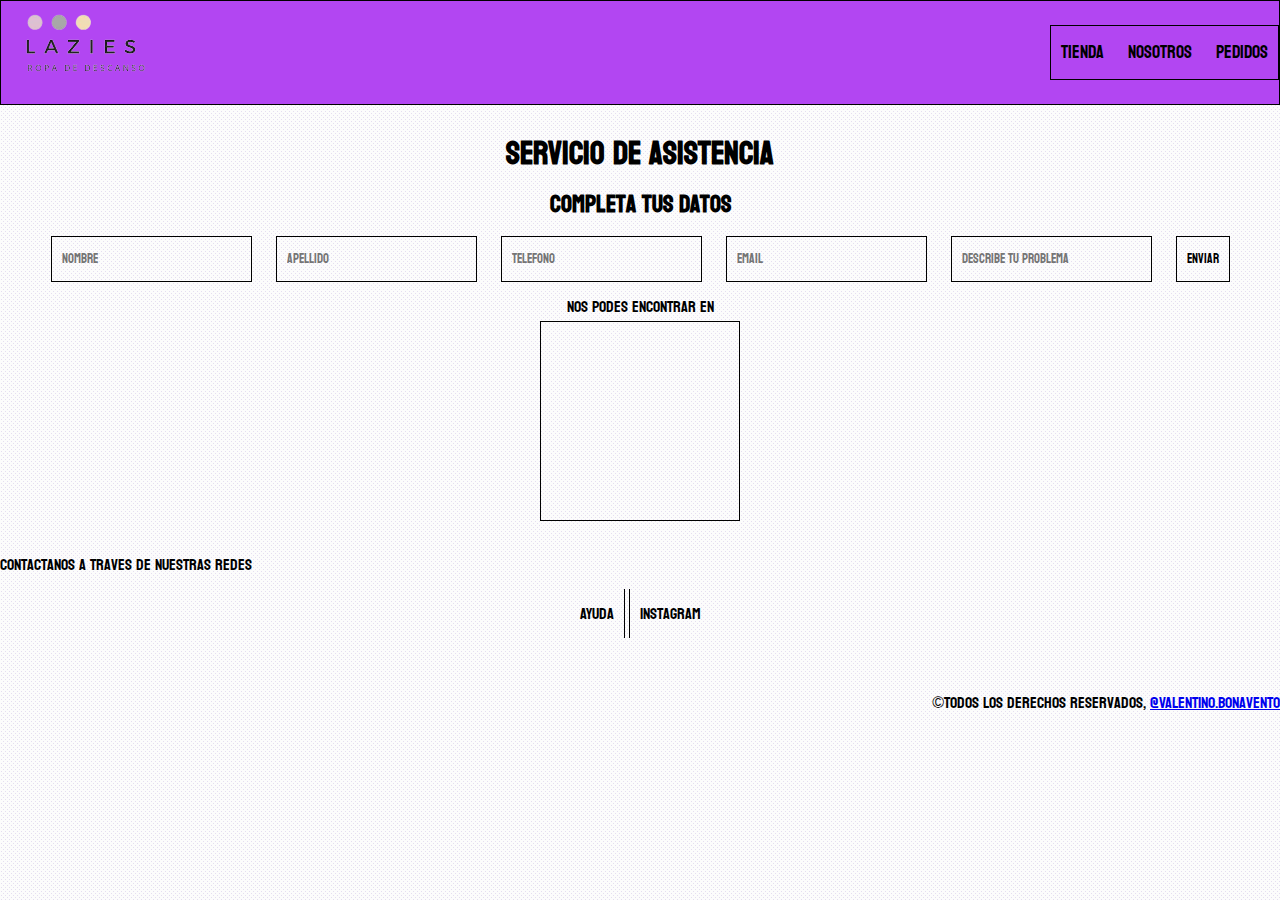
==== contenido/ayuda.html @ 27cc38dd "primer guardado" ====
<!DOCTYPE html>
<html lang="en">
<head>
    <meta charset="UTF-8">
    <meta http-equiv="X-UA-Compatible" content="IE=edge">
    <meta name="viewport" content="width=device-width, initial-scale=1.0">
    <link rel="stylesheet" href="../css/style.css">
    <title>Contacto</title>
</head>
<body>
    <header class="Arriba">
        <nav class="navbar">
            <div class="logo">
                <a href="../index.html" class="logo"><img src="../img/logo1.png" alt="Inicio" class="Inicio"></a>
            </div>
            <div>    
                <ul class="lista">
                    <li class="derecha"><a href= "./tienda.html">Tienda</a></li>
                    <li class="derecha"><a href="./nosotros.html">Nosotros</a></li>
                    <li class="derecha"><a href="./pedido.html">Pedidos</a></li>
                 </ul>
            </div>
        </nav>
    </header>
    <main>
        <div class="form">
            <h1>Servicio de asistencia</h1>
            <form action="" class="ayuda">
                <h2>Completa tus datos</h2>
                <input type="text" name="Nombre" id="Nombre" placeholder="Nombre" class="btn" required>
                <input type="text" name="Apellido" id="Apellido" placeholder="Apellido" class="btn" required>
                <input type="number" name="Telefono" id="Telefono" placeholder="Telefono" class="btn" required>
                <input type="text" name="Email" id="Email" placeholder="Email" class="btn" required>
                <input type="text-area" class="btn" placeholder="Describe tu problema" required >
                <input type="submit" value="Enviar" class="btn">
            </form>
            <p>Nos podes encontrar en</p>
            <iframe src="https://www.google.com/maps/embed?pb=!1m18!1m12!1m3!1d3172.7847463906687!2d-59.14037482658503!3d-37.32392618987254!2m3!1f0!2f0!3f0!3m2!1i1024!2i768!4f13.1!3m3!1m2!1s0x95911f9aa6dfeec1%3A0xda6b67d8c8593d62!2sMitre%20578%2C%20B7000%20Tandil%2C%20Provincia%20de%20Buenos%20Aires!5e0!3m2!1ses-419!2sar!4v1653920527804!5m2!1ses-419!2sar" width="200" height="200" allowfullscreen="" loading="lazy" referrerpolicy="no-referrer-when-downgrade" class="mapa"></iframe>
        </div>
    </main>
    <footer class="foot">
        <nav class="pie">
            <div class="desc"> 
                 <p>Contactanos a traves de nuestras redes</p>
             </div>
                    
            <div class="lista2">
                 <a href="./ayuda.html" id="contacto">Ayuda</a>
                <a href="https://www.instagram.com/lazies__/" target="_blank" id="ig">Instagram</a>
             </div>
            <p class="fin">©Todos los derechos reservados, <a href="https://www.instagram.com/valentino.bonavento/" target="_blank">@Valentino.bonavento</a></p>
        </nav>
    </footer>
</body>
</html>
---- css/style.css ----
@import url('https://fonts.googleapis.com/css2?family=Koulen&display=swap');
html{font-family: 'Koulen', sans-serif;}
*{
    margin: 0%;
    padding: 0%;
    box-sizing:border-box;
}
header.Arriba{
    background-color: #b246f2;
    grid-area: header;
}

.grid div.desc{
    align-items: center;
    text-align: center;
}

.grid main{
    grid-area: main;
    display: flex;
    flex-direction: column;
    align-items: center;
    text-align: center;
    justify-content: space-between;
}    

.grid img.img{
    width: 520px;
    border: 00.5px solid black;
    margin: 10px;
    
}

@media(max-width:578px){
    img.img{
        width: 250px;
    }

}

.galeria:nth-child(1){
    margin-bottom: 100px;
    
}


@media (min-width:680px){
.navbar{
    width: 100%;
    display: flex;
    align-items: center;
    justify-content: space-between;
    border: 00.5px solid black;
  }

}
@media (max-width:679px){
    .grid div.logo{
        text-align: center;
    } 
}


nav ul.lista {
    list-style: none;
    text-align: center;
    border: 00.5px solid black;
    
}   

nav ul.lista li{
    display: inline-block;
    margin: 10px;
}

nav ul.lista li a{
text-decoration: none;
font-size: large;
color: black;
}

body{
    background-color: #fcfcfc;
background-image: url("data:image/svg+xml,%3Csvg xmlns='http://www.w3.org/2000/svg' width='4' height='4' viewBox='0 0 4 4'%3E%3Cpath fill='%23c2b1de' fill-opacity='0.4' d='M1 3h1v1H1V3zm2-2h1v1H3V1z'%3E%3C/path%3E%3C/svg%3E");
}
nav div.lista2{
    list-style: none;
    text-align: center;
}

nav div.lista2{
    margin: 20px;
    
}

nav div.lista2 a{
    text-decoration: none;
    padding: 10px;
    color: black;
}

nav div.lista2 a#contacto{
    border-right: 0.5px solid black;
}

nav div.lista2 a#ig{
    border-left: 0.5px solid black;
}

footer.foot{
    grid-area: footer;
    margin-top: 20px;
}

p.fin   {
    margin-top: 60px;
    text-align: right;
}

 
.Inicio {
    max-width: 50%;
    max-height: 50%;
}

div.grid {
  display: grid;
  grid-template-areas: "header header header header" 
  "main main main main"
  "footer footer footer footer";
  row-gap: 1em;
}

/* Tienda */

@media (max-width:580px){
    div.tarjeta {
        border: 0.5px solid black;
        height: 400px;
        width: 250px;
        text-align: center;
        margin: 10px;
       
    }
}

div.tarjeta {
    border: 0.5px solid black;
    height: 400px;
    width: 300px;
    text-align: center;
    margin: 10px;
   
}



main.sop{
    text-align: center;
}

div.shop {
    display:flex;
   margin:20px;
   justify-content: space-around;
   flex-wrap: wrap;
}

.Producto {
    max-width: 90%;  
    border: 0.5px solid black;
    text-align: center;
   }

.nombre {
    text-align: center;
}

.btn {
    margin: 10px;
    padding: 10px;
    border: 0.5px solid black;
    font-family: 'Koulen', sans-serif;
    background-color: transparent;
    cursor: pointer;
}

.btn:hover {
    background-color: #fcfcfc;
}

/* Nosotros */

.intro {
    text-align: center;
    margin: 20px;
}

div.pyq{
    display: flex;
    flex-wrap: wrap;
}

p.pregunta {
font-size: 30px;
margin:10px ;

}

p.respuesta{
    font-size: 20px;
    margin: 5px;
}



.pyq div{
    width: 100%;
    margin: 20px;
    text-align: center;
}

/* Pedidos */

@media (max-width:580px){
    div.tarjeta {
        border: 0.5px solid black;
        height: 400px;
        width: 250px;
        text-align: center;
        margin: 10px;
       
    }
}

main.carrito{
    display: flex;
    flex-direction: column;
    align-items: center;
    text-align: center;
}

/* ayuda */

div.form {
    margin: 20px;
    text-align: center;
}

.mapa {
    border: 0.5px solid black;
}
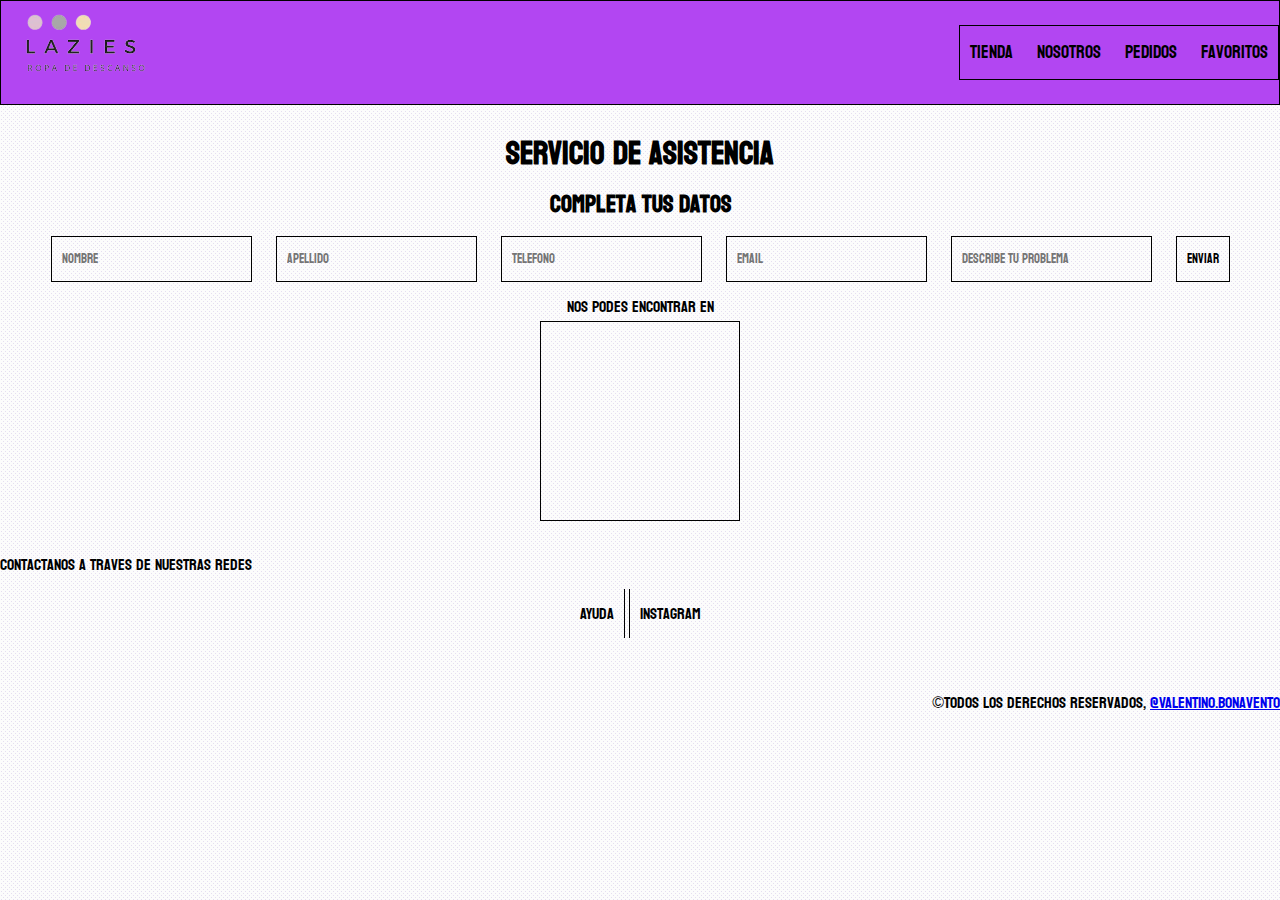
==== commit 0653e547: "grillas2" ====
--- a/contenido/ayuda.html
+++ b/contenido/ayuda.html
@@ -7,7 +7,7 @@
     <link rel="stylesheet" href="../css/style.css">
     <title>Contacto</title>
 </head>
-<body>
+<body>   
     <header class="Arriba">
         <nav class="navbar">
             <div class="logo">
@@ -18,6 +18,7 @@
                     <li class="derecha"><a href= "./tienda.html">Tienda</a></li>
                     <li class="derecha"><a href="./nosotros.html">Nosotros</a></li>
                     <li class="derecha"><a href="./pedido.html">Pedidos</a></li>
+                    <li class="derecha"><a href="./favoritos.html">Favoritos</a></li>
                  </ul>
             </div>
         </nav>
--- a/css/style.css
+++ b/css/style.css
@@ -127,7 +127,7 @@
 div.grid {
   display: grid;
   grid-template-areas: "header header header header" 
-  "main main main main"
+  "aside main main main"
   "footer footer footer footer";
   row-gap: 1em;
 }
@@ -161,7 +161,7 @@
 }
 
 div.shop {
-    display:flex;
+  display: flex;  
    margin:20px;
    justify-content: space-around;
    flex-wrap: wrap;
@@ -251,3 +251,40 @@
 .mapa {
     border: 0.5px solid black;
 }
+
+/* Favoritos */
+
+
+div.grilla2{
+    display: grid;
+    grid-template-areas: "aside main main1"
+    "aside desc desc" ;
+    gap: 1rem ;
+    
+}
+
+div.favs{  
+    grid-area: main;
+
+}
+
+
+
+
+
+section.favs2{ 
+    grid-area: main1;
+   
+
+}
+
+aside.lado{
+    grid-area: aside;
+    background-color: aqua;
+    
+}
+
+div.oferta{
+    grid-area: desc ;
+    text-align: center;
+}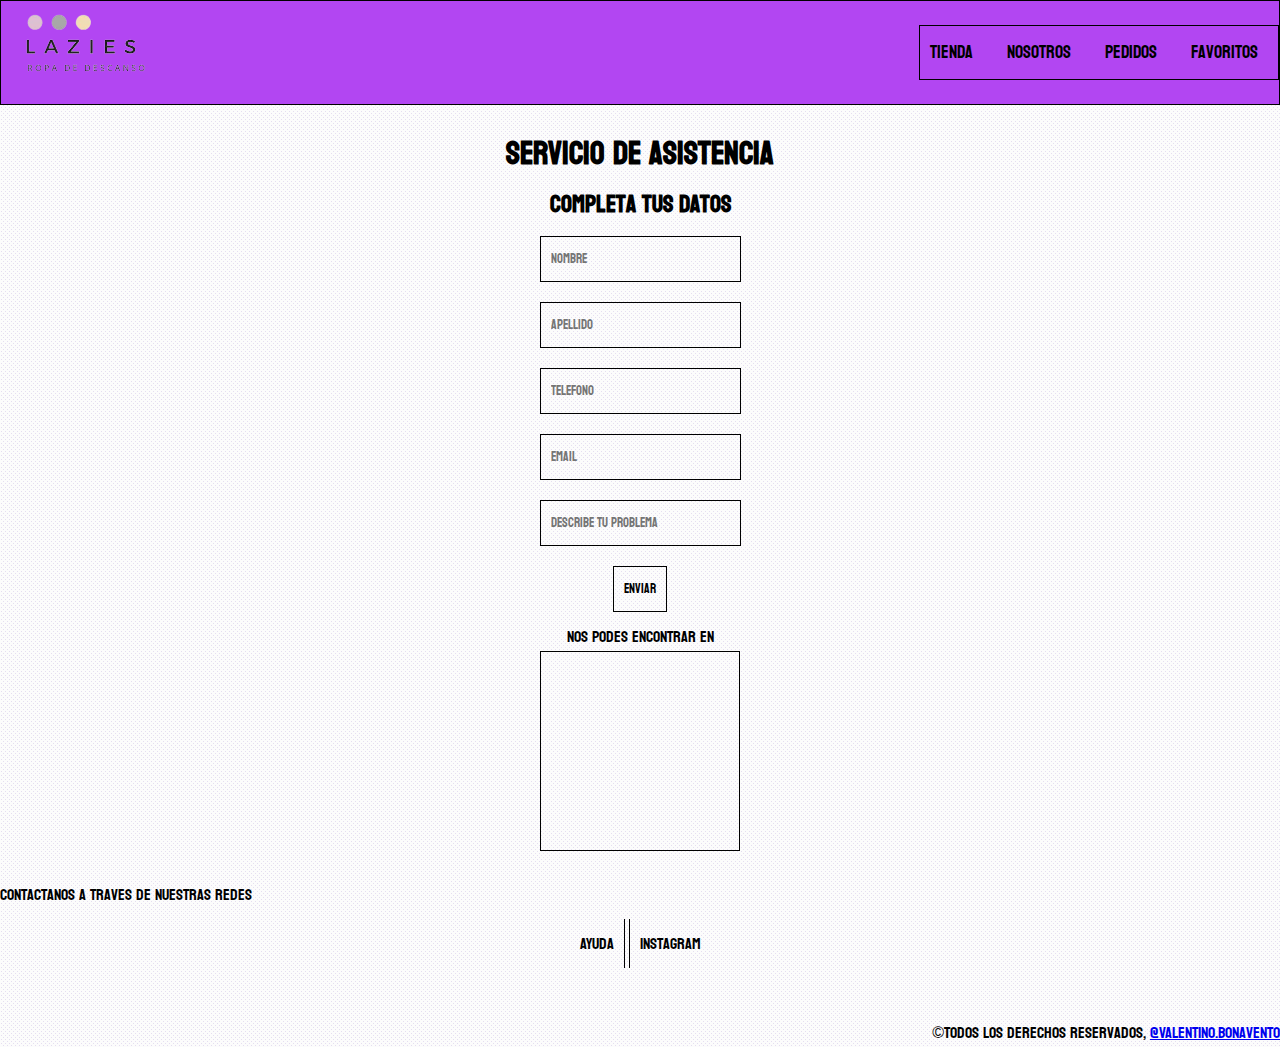
==== commit 348e1aa6: "bootstrap" ====
--- a/contenido/ayuda.html
+++ b/contenido/ayuda.html
@@ -4,40 +4,65 @@
     <meta charset="UTF-8">
     <meta http-equiv="X-UA-Compatible" content="IE=edge">
     <meta name="viewport" content="width=device-width, initial-scale=1.0">
+    <link href="https://cdn.jsdelivr.net/npm/bootstrap@5.2.0-beta1/dist/css/bootstrap.min.css" rel="stylesheet" integrity="sha384-0evHe/X+R7YkIZDRvuzKMRqM+OrBnVFBL6DOitfPri4tjfHxaWutUpFmBp4vmVor" crossorigin="anonymous">
     <link rel="stylesheet" href="../css/style.css">
     <title>Contacto</title>
 </head>
-<body>   
+<body class="index">   
     <header class="Arriba">
-        <nav class="navbar">
-            <div class="logo">
-                <a href="../index.html" class="logo"><img src="../img/logo1.png" alt="Inicio" class="Inicio"></a>
-            </div>
-            <div>    
-                <ul class="lista">
-                    <li class="derecha"><a href= "./tienda.html">Tienda</a></li>
-                    <li class="derecha"><a href="./nosotros.html">Nosotros</a></li>
-                    <li class="derecha"><a href="./pedido.html">Pedidos</a></li>
-                    <li class="derecha"><a href="./favoritos.html">Favoritos</a></li>
-                 </ul>
-            </div>
+        <div class="contaiener-fluid row">
+            <nav class="nav">
+                <div class="col-12 col-sm-8 col-md-6 col-lg-5 col-xl-4 col-xxl-3" >
+                    <div class="logo">
+                        <a href="../index.html" class="logo"><img src="../img/logo1.png" alt="Inicio" class="Inicio"></a>
+                    </div>
+                </div>
+                <div class="col-12 col-sm-12">
+                    <div class="home">    
+                        <ul class="lista">
+                        <li class="derecha"><a href= "./tienda.html">Tienda</a></li>
+                        <li class="derecha"><a href="./nosotros.html">Nosotros</a></li>
+                        <li class="derecha"><a href="./pedido.html">Pedidos</a></li>
+                        <li class="derecha"><a href="./favoritos.html">Favoritos</a></li>
+                    </ul>
+                </div>
+        </div>
         </nav>
     </header>
     <main>
         <div class="form">
             <h1>Servicio de asistencia</h1>
             <form action="" class="ayuda">
+                <div class="col-12">
                 <h2>Completa tus datos</h2>
-                <input type="text" name="Nombre" id="Nombre" placeholder="Nombre" class="btn" required>
-                <input type="text" name="Apellido" id="Apellido" placeholder="Apellido" class="btn" required>
-                <input type="number" name="Telefono" id="Telefono" placeholder="Telefono" class="btn" required>
-                <input type="text" name="Email" id="Email" placeholder="Email" class="btn" required>
-                <input type="text-area" class="btn" placeholder="Describe tu problema" required >
-                <input type="submit" value="Enviar" class="btn">
+            </div>
+                <div col-12>
+                    <input type="text" name="Nombre" id="Nombre" placeholder="Nombre" class="btn" required>
+                </div>
+                <div col-12>
+                    <input type="text" name="Apellido" id="Apellido" placeholder="Apellido" class="btn" required>
+                </div>
+                <div col-12>
+                    <input type="number" name="Telefono" id="Telefono" placeholder="Telefono" class="btn" required>
+                </div>
+                <div col-12>
+                    <input type="text" name="Email" id="Email" placeholder="Email" class="btn" required>
+                 </div>
+                <div col-12>
+                    <input type="text-area" class="btn" placeholder="Describe tu problema" required>
+                </div>
+                <div col-12>
+                    <input type="submit" value="Enviar" class="btn">
+                </div>
             </form>
-            <p>Nos podes encontrar en</p>
-            <iframe src="https://www.google.com/maps/embed?pb=!1m18!1m12!1m3!1d3172.7847463906687!2d-59.14037482658503!3d-37.32392618987254!2m3!1f0!2f0!3f0!3m2!1i1024!2i768!4f13.1!3m3!1m2!1s0x95911f9aa6dfeec1%3A0xda6b67d8c8593d62!2sMitre%20578%2C%20B7000%20Tandil%2C%20Provincia%20de%20Buenos%20Aires!5e0!3m2!1ses-419!2sar!4v1653920527804!5m2!1ses-419!2sar" width="200" height="200" allowfullscreen="" loading="lazy" referrerpolicy="no-referrer-when-downgrade" class="mapa"></iframe>
+            <div class="col-12">
+                <p>Nos podes encontrar en</p>
+            </div>
+            <div class="col-12">
+                <iframe src="https://www.google.com/maps/embed?pb=!1m18!1m12!1m3!1d3172.7847463906687!2d-59.14037482658503!3d-37.32392618987254!2m3!1f0!2f0!3f0!3m2!1i1024!2i768!4f13.1!3m3!1m2!1s0x95911f9aa6dfeec1%3A0xda6b67d8c8593d62!2sMitre%20578%2C%20B7000%20Tandil%2C%20Provincia%20de%20Buenos%20Aires!5e0!3m2!1ses-419!2sar!4v1653920527804!5m2!1ses-419!2sar" width="200" height="200" allowfullscreen="" loading="lazy" referrerpolicy="no-referrer-when-downgrade" class="mapa"></iframe>
+            </div>
         </div>
+    </div>
     </main>
     <footer class="foot">
         <nav class="pie">
@@ -52,5 +77,6 @@
             <p class="fin">©Todos los derechos reservados, <a href="https://www.instagram.com/valentino.bonavento/" target="_blank">@Valentino.bonavento</a></p>
         </nav>
     </footer>
+<script src="https://cdn.jsdelivr.net/npm/bootstrap@5.2.0-beta1/dist/js/bootstrap.bundle.min.js" integrity="sha384-pprn3073KE6tl6bjs2QrFaJGz5/SUsLqktiwsUTF55Jfv3qYSDhgCecCxMW52nD2" crossorigin="anonymous"></script>
 </body>
 </html>--- a/css/style.css
+++ b/css/style.css
@@ -4,7 +4,7 @@
 *{
     margin: 0%;
     padding: 0%;
-    box-sizing:border-box;
+    box-sizing:border-box ;
 }
 header.Arriba{
     background-color: #b246f2;
@@ -17,19 +17,51 @@
 }
 
 .grid main{
-    grid-area: main;
+    grid-area: img;
     display: flex;
     flex-direction: column;
     align-items: center;
     text-align: center;
     justify-content: space-between;
-}    
+} 
+
+div.anim p{
+    font-size: 180px;
+    grid-area: main;
+    align-items: center;
+    
+}
+
+div.anim span{
+    animation: animacion 3s infinite alternate;
+    background-color: #fcfcfc;
+    background-image: url("data:image/svg+xml,%3Csvg xmlns='http://www.w3.org/2000/svg' width='4' height='4' viewBox='0 0 4 4'%3E%3Cpath fill='%23c2b1de' fill-opacity='0.4' d='M1 3h1v1H1V3zm2-2h1v1H3V1z'%3E%3C/path%3E%3C/svg%3E");
+    position: absolute;
+}
+
+
+@keyframes animacion {
+ from {
+   width: 100%;
+ }
+ to {
+    width: 0%;
+ }
+}
+
 
 .grid img.img{
     width: 520px;
     border: 00.5px solid black;
     margin: 10px;
     
+}
+
+#img1{
+    border: 00.5px solid black;
+}
+#img2{
+    border: 00.5px solid black;
 }
 
 @media(max-width:578px){
@@ -44,9 +76,17 @@
     
 }
 
-
-@media (min-width:680px){
-.navbar{
+div.anim{
+    margin-bottom: 180px;
+    margin-top: 80px;
+    grid-area: main;
+}
+div.anim h3{
+    font-size: 75px;
+}
+
+@media (min-width:710px){
+.nav{
     width: 100%;
     display: flex;
     align-items: center;
@@ -55,11 +95,25 @@
   }
 
 }
-@media (max-width:679px){
-    .grid div.logo{
+@media (max-width:709px){
+    div.logo{
         text-align: center;
     } 
-}
+    div.anim p{
+        font-size: 75px;
+        align-items: center; 
+     }
+     div.anim h3{
+        font-size: 40px;
+        grid-area: main;
+    }
+    div.anim{
+        margin-bottom: 0px;
+        margin-top: 0px;
+    }
+}
+
+
 
 
 nav ul.lista {
@@ -71,7 +125,8 @@
 
 nav ul.lista li{
     display: inline-block;
-    margin: 10px;
+    margin-right: 10px;
+    padding: 10px;
 }
 
 nav ul.lista li a{
@@ -121,13 +176,13 @@
  
 .Inicio {
     max-width: 50%;
-    max-height: 50%;
 }
 
 div.grid {
   display: grid;
   grid-template-areas: "header header header header" 
-  "aside main main main"
+  "main main main main"
+  "img img img img"
   "footer footer footer footer";
   row-gap: 1em;
 }
@@ -253,13 +308,16 @@
 }
 
 /* Favoritos */
-
+main.favo{
+    flex-wrap: wrap;
+}
 
 div.grilla2{
     display: grid;
-    grid-template-areas: "aside main main1"
-    "aside desc desc" ;
+    grid-template-areas: "aside main "
+    "aside desc " ;
     gap: 1rem ;
+    grid-template-columns: 0.2fr 1fr;
     
 }
 
@@ -268,23 +326,29 @@
 
 }
 
-
-
-
-
-section.favs2{ 
-    grid-area: main1;
-   
-
-}
 
 aside.lado{
     grid-area: aside;
     background-color: aqua;
-    
+    flex-wrap: wrap;
 }
 
 div.oferta{
     grid-area: desc ;
     text-align: center;
+    flex-wrap: wrap;
+}
+
+@media (max-width:350px){
+div.tarjeta {
+    border: 0.5px solid black;
+    height: 350px;
+    width: 150px;
+    text-align: center;
+    margin: 10px;
+}   
+}
+
+body.index{
+    font-family: 'Koulen', sans-serif;
 }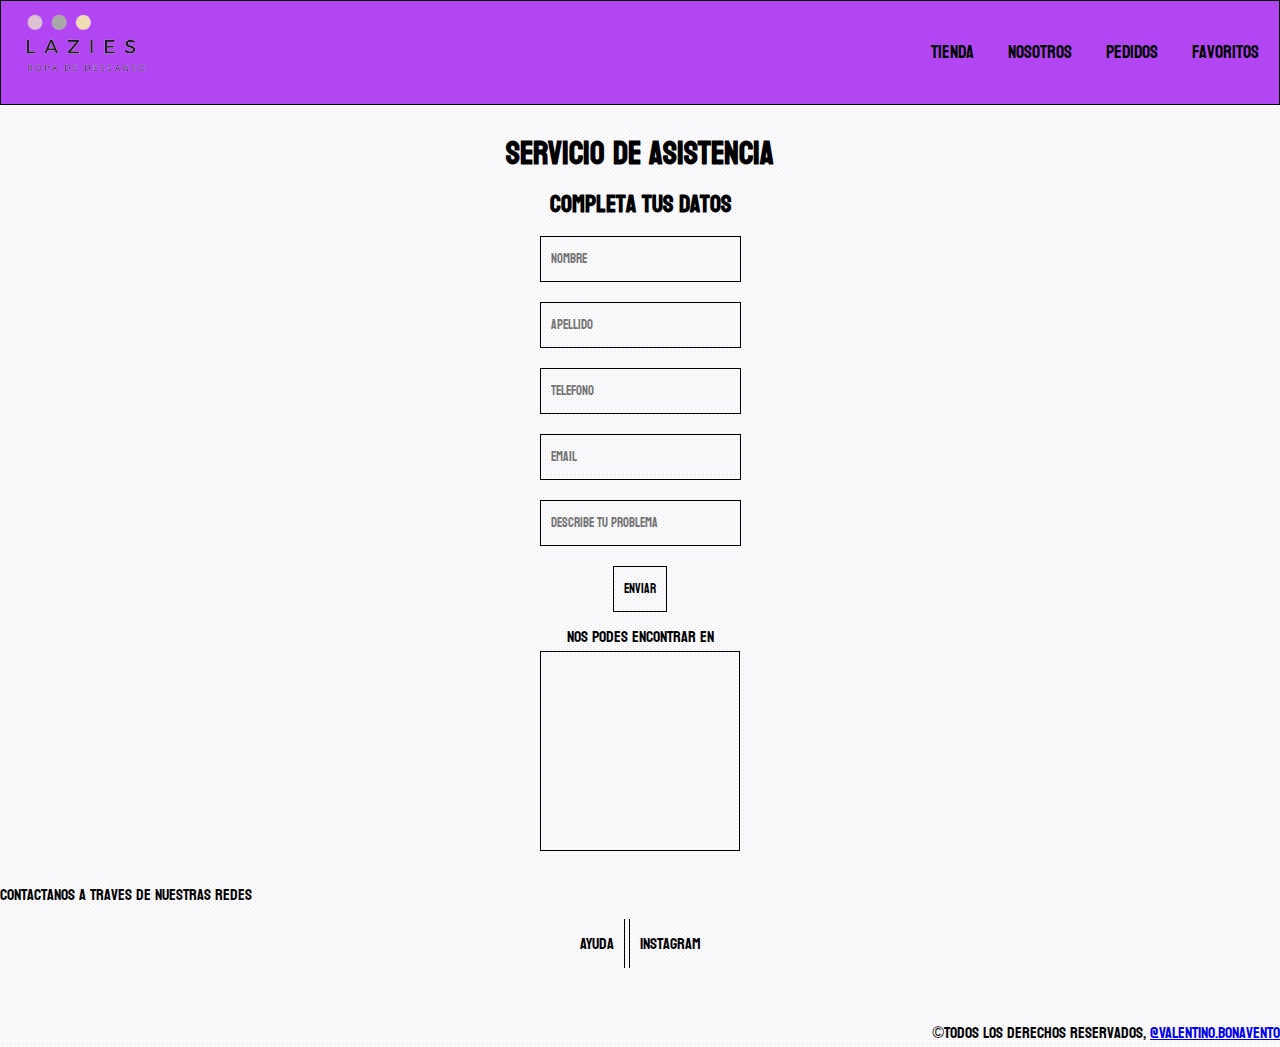
==== commit 08f31ee0: "sass" ====
--- a/contenido/ayuda.html
+++ b/contenido/ayuda.html
@@ -10,24 +10,17 @@
 </head>
 <body class="index">   
     <header class="Arriba">
-        <div class="contaiener-fluid row">
             <nav class="nav">
-                <div class="col-12 col-sm-8 col-md-6 col-lg-5 col-xl-4 col-xxl-3" >
-                    <div class="logo">
-                        <a href="../index.html" class="logo"><img src="../img/logo1.png" alt="Inicio" class="Inicio"></a>
-                    </div>
-                </div>
-                <div class="col-12 col-sm-12">
-                    <div class="home">    
-                        <ul class="lista">
-                        <li class="derecha"><a href= "./tienda.html">Tienda</a></li>
-                        <li class="derecha"><a href="./nosotros.html">Nosotros</a></li>
-                        <li class="derecha"><a href="./pedido.html">Pedidos</a></li>
-                        <li class="derecha"><a href="./favoritos.html">Favoritos</a></li>
-                    </ul>
-                </div>
-        </div>
-        </nav>
+                <div class="col-12 col-sm-12  col-md-6 col-lg-6 col-xl-4 col-xxl-4" id="logo">
+                    <a href="../index.html" class="logo"><img src="../img/logo1.png" alt="Inicio" class="Inicio"></a>
+                </div>    
+                    <ul class="lista col-12 col-sm-12 col-md-6 col-lg-6 col-xl-4 col-xxl-4 d-flex justify-content-center flew-nowrap">
+                        <li class="vista"><a href= "./tienda.html">Tienda</a></li>
+                        <li class="vista"><a href="./nosotros.html">Nosotros</a></li>
+                        <li class="vista"><a href="./pedido.html">Pedidos</a></li>
+                        <li class="vista"><a href="./favoritos.html">Favoritos</a></li>
+                     </ul>  
+            </nav>
     </header>
     <main>
         <div class="form">
@@ -61,7 +54,6 @@
             <div class="col-12">
                 <iframe src="https://www.google.com/maps/embed?pb=!1m18!1m12!1m3!1d3172.7847463906687!2d-59.14037482658503!3d-37.32392618987254!2m3!1f0!2f0!3f0!3m2!1i1024!2i768!4f13.1!3m3!1m2!1s0x95911f9aa6dfeec1%3A0xda6b67d8c8593d62!2sMitre%20578%2C%20B7000%20Tandil%2C%20Provincia%20de%20Buenos%20Aires!5e0!3m2!1ses-419!2sar!4v1653920527804!5m2!1ses-419!2sar" width="200" height="200" allowfullscreen="" loading="lazy" referrerpolicy="no-referrer-when-downgrade" class="mapa"></iframe>
             </div>
-        </div>
     </div>
     </main>
     <footer class="foot">
--- a/css/style.css
+++ b/css/style.css
@@ -1,354 +1,379 @@
-
-@import url('https://fonts.googleapis.com/css2?family=Koulen&display=swap');
-html{font-family: 'Koulen', sans-serif;}
-*{
-    margin: 0%;
-    padding: 0%;
-    box-sizing:border-box ;
-}
-header.Arriba{
-    background-color: #b246f2;
-    grid-area: header;
-}
-
-.grid div.desc{
-    align-items: center;
-    text-align: center;
-}
-
-.grid main{
-    grid-area: img;
-    display: flex;
-    flex-direction: column;
-    align-items: center;
-    text-align: center;
-    justify-content: space-between;
-} 
-
-div.anim p{
-    font-size: 180px;
-    grid-area: main;
-    align-items: center;
-    
-}
-
-div.anim span{
-    animation: animacion 3s infinite alternate;
-    background-color: #fcfcfc;
-    background-image: url("data:image/svg+xml,%3Csvg xmlns='http://www.w3.org/2000/svg' width='4' height='4' viewBox='0 0 4 4'%3E%3Cpath fill='%23c2b1de' fill-opacity='0.4' d='M1 3h1v1H1V3zm2-2h1v1H3V1z'%3E%3C/path%3E%3C/svg%3E");
-    position: absolute;
-}
-
+@import url("https://fonts.googleapis.com/css2?family=Koulen&display=swap");
+html {
+  font-family: "Koulen", sans-serif;
+}
+
+/* variables */
+* {
+  margin: 0%;
+  padding: 0%;
+  -webkit-box-sizing: border-box;
+          box-sizing: border-box;
+}
+
+header.Arriba {
+  background-color: #b246f2;
+  grid-area: header;
+}
+
+.grid div.desc {
+  -webkit-box-align: center;
+      -ms-flex-align: center;
+          align-items: center;
+  text-align: center;
+}
+
+.grid main {
+  grid-area: img;
+  display: -webkit-box;
+  display: -ms-flexbox;
+  display: flex;
+  -webkit-box-orient: vertical;
+  -webkit-box-direction: normal;
+      -ms-flex-direction: column;
+          flex-direction: column;
+  -webkit-box-align: center;
+      -ms-flex-align: center;
+          align-items: center;
+  text-align: center;
+  -webkit-box-pack: justify;
+      -ms-flex-pack: justify;
+          justify-content: space-between;
+}
+
+div.anim p {
+  font-size: 180px;
+  grid-area: main;
+  -webkit-box-align: center;
+      -ms-flex-align: center;
+          align-items: center;
+}
+
+div.anim span {
+  -webkit-animation: animacion 3s infinite alternate;
+          animation: animacion 3s infinite alternate;
+  background-color: #fcfcfc;
+  background-image: url("data:image/svg+xml,%3Csvg xmlns='http://www.w3.org/2000/svg' width='4' height='4' viewBox='0 0 4 4'%3E%3Cpath fill='%23c2b1de' fill-opacity='0.4' d='M1 3h1v1H1V3zm2-2h1v1H3V1z'%3E%3C/path%3E%3C/svg%3E");
+  position: absolute;
+}
+
+@-webkit-keyframes animacion {
+  from {
+    width: 100%;
+  }
+  to {
+    width: 0%;
+  }
+}
 
 @keyframes animacion {
- from {
-   width: 100%;
- }
- to {
+  from {
+    width: 100%;
+  }
+  to {
     width: 0%;
- }
-}
-
-
-.grid img.img{
-    width: 520px;
-    border: 00.5px solid black;
-    margin: 10px;
-    
-}
-
-#img1{
-    border: 00.5px solid black;
-}
-#img2{
-    border: 00.5px solid black;
-}
-
-@media(max-width:578px){
-    img.img{
-        width: 250px;
-    }
-
-}
-
-.galeria:nth-child(1){
-    margin-bottom: 100px;
-    
-}
-
-div.anim{
-    margin-bottom: 180px;
-    margin-top: 80px;
-    grid-area: main;
-}
-div.anim h3{
-    font-size: 75px;
-}
-
-@media (min-width:710px){
-.nav{
-    width: 100%;
-    display: flex;
-    align-items: center;
-    justify-content: space-between;
-    border: 00.5px solid black;
-  }
-
-}
-@media (max-width:709px){
-    div.logo{
-        text-align: center;
-    } 
-    div.anim p{
-        font-size: 75px;
-        align-items: center; 
-     }
-     div.anim h3{
-        font-size: 40px;
-        grid-area: main;
-    }
-    div.anim{
-        margin-bottom: 0px;
-        margin-top: 0px;
-    }
-}
-
-
-
-
-nav ul.lista {
-    list-style: none;
-    text-align: center;
-    border: 00.5px solid black;
-    
-}   
-
-nav ul.lista li{
-    display: inline-block;
-    margin-right: 10px;
-    padding: 10px;
-}
-
-nav ul.lista li a{
-text-decoration: none;
-font-size: large;
-color: black;
-}
-
-body{
-    background-color: #fcfcfc;
-background-image: url("data:image/svg+xml,%3Csvg xmlns='http://www.w3.org/2000/svg' width='4' height='4' viewBox='0 0 4 4'%3E%3Cpath fill='%23c2b1de' fill-opacity='0.4' d='M1 3h1v1H1V3zm2-2h1v1H3V1z'%3E%3C/path%3E%3C/svg%3E");
-}
-nav div.lista2{
-    list-style: none;
-    text-align: center;
-}
-
-nav div.lista2{
-    margin: 20px;
-    
-}
-
-nav div.lista2 a{
-    text-decoration: none;
-    padding: 10px;
-    color: black;
-}
-
-nav div.lista2 a#contacto{
-    border-right: 0.5px solid black;
-}
-
-nav div.lista2 a#ig{
-    border-left: 0.5px solid black;
-}
-
-footer.foot{
-    grid-area: footer;
-    margin-top: 20px;
-}
-
-p.fin   {
-    margin-top: 60px;
-    text-align: right;
-}
-
- 
+  }
+}
+.grid img.img {
+  width: 520px;
+  border: 0.5px solid black;
+  margin: 10px;
+}
+
+#img1 {
+  border: 0.5px solid black;
+}
+
+#img2 {
+  border: 0.5px solid black;
+}
+
+@media (max-width: 578px) {
+  img.img {
+    width: 250px;
+  }
+}
+.galeria:nth-child(1) {
+  margin-bottom: 100px;
+}
+
+div.anim {
+  margin-bottom: 180px;
+  margin-top: 80px;
+  grid-area: main;
+}
+div.anim h3 {
+  font-size: 75px;
+}
+
+nav.nav {
+  width: 100%;
+  display: -webkit-box;
+  display: -ms-flexbox;
+  display: flex;
+  -webkit-box-align: center;
+      -ms-flex-align: center;
+          align-items: center;
+  -webkit-box-pack: justify;
+      -ms-flex-pack: justify;
+          justify-content: space-between;
+  border: 0.5px solid black;
+  background-color: #b246f2;
+  grid-area: header;
+}
+nav.nav ul.lista {
+  list-style: none;
+  text-align: center;
+  margin-bottom: 0rem;
+}
+nav.nav ul.lista li {
+  display: inline-block;
+  margin-right: 10px;
+  padding: 10px;
+}
+nav.nav ul.lista li a {
+  text-decoration: none;
+  font-size: large;
+  color: black;
+}
+
+body {
+  background-color: #fcfcfc;
+  background-image: url("data:image/svg+xml,%3Csvg xmlns='http://www.w3.org/2000/svg' width='4' height='4' viewBox='0 0 4 4'%3E%3Cpath fill='%23c2b1de' fill-opacity='0.4' d='M1 3h1v1H1V3zm2-2h1v1H3V1z'%3E%3C/path%3E%3C/svg%3E");
+}
+
+nav div.lista2 {
+  list-style: none;
+  text-align: center;
+  margin: 20px;
+}
+nav div.lista2 a {
+  text-decoration: none;
+  padding: 10px;
+  color: black;
+}
+
+nav div.lista2 a#contacto {
+  border-right: 0.5px solid black;
+}
+
+nav div.lista2 a#ig {
+  border-left: 0.5px solid black;
+}
+
+footer.foot {
+  grid-area: footer;
+  margin-top: 20px;
+}
+
+p.fin {
+  margin-top: 60px;
+  text-align: right;
+}
+
 .Inicio {
-    max-width: 50%;
+  max-width: 50%;
 }
 
 div.grid {
   display: grid;
-  grid-template-areas: "header header header header" 
-  "main main main main"
-  "img img img img"
-  "footer footer footer footer";
+  grid-template-areas: "header header header header" "main main main main" "img img img img" "footer footer footer footer";
   row-gap: 1em;
 }
 
 /* Tienda */
-
-@media (max-width:580px){
-    div.tarjeta {
-        border: 0.5px solid black;
-        height: 400px;
-        width: 250px;
-        text-align: center;
-        margin: 10px;
-       
-    }
-}
-
-div.tarjeta {
+@media (max-width: 580px) {
+  div.tarjeta {
     border: 0.5px solid black;
     height: 400px;
-    width: 300px;
+    width: 250px;
     text-align: center;
     margin: 10px;
-   
-}
-
-
-
-main.sop{
-    text-align: center;
+  }
+}
+div.tarjeta {
+  border: 0.5px solid black;
+  height: 400px;
+  width: 300px;
+  text-align: center;
+  margin: 10px;
+}
+
+main.sop {
+  text-align: center;
 }
 
 div.shop {
-  display: flex;  
-   margin:20px;
-   justify-content: space-around;
-   flex-wrap: wrap;
+  display: -webkit-box;
+  display: -ms-flexbox;
+  display: flex;
+  margin: 20px;
+  -ms-flex-pack: distribute;
+      justify-content: space-around;
+  -ms-flex-wrap: wrap;
+      flex-wrap: wrap;
 }
 
 .Producto {
-    max-width: 90%;  
+  max-width: 90%;
+  border: 0.5px solid black;
+  text-align: center;
+}
+
+.nombre {
+  text-align: center;
+}
+
+.btn{
+  margin: 10px;
+  padding: 10px;
+  border: 0.5px solid black;
+  font-family: "Koulen", sans-serif;
+  background-color: transparent;
+  cursor: pointer;
+}
+
+.btn:hover {
+  background-color: #fcfcfc;
+}
+
+@media (max-width: 768px) {
+  #logo {
+    text-align: center;
+  }
+  img.Inicio {
+    height: 100px;
+  }
+  div.anim {
+    margin-bottom: 0px;
+    margin-top: 0px;
+  }
+  div.anim p {
+    font-size: 75px;
+    -webkit-box-align: center;
+        -ms-flex-align: center;
+            align-items: center;
+  }
+  div.anim h3 {
+    font-size: 40px;
+    grid-area: main;
+  }
+  nav.nav ul.lista {
+    list-style: none;
+    text-align: center;
+    margin-bottom: 0rem;
+    border-top: 0.5px solid black;
+  }
+}
+/* Nosotros */
+.intro {
+  text-align: center;
+  margin: 20px;
+}
+
+div.pyq {
+  display: -webkit-box;
+  display: -ms-flexbox;
+  display: flex;
+  -ms-flex-wrap: wrap;
+      flex-wrap: wrap;
+}
+
+p.pregunta {
+  font-size: 30px;
+  margin: 10px;
+}
+
+p.respuesta {
+  font-size: 20px;
+  margin: 5px;
+}
+
+.pyq div {
+  width: 100%;
+  margin: 20px;
+  text-align: center;
+}
+
+/* Pedidos */
+@media (max-width: 580px) {
+  div.tarjeta {
     border: 0.5px solid black;
-    text-align: center;
-   }
-
-.nombre {
-    text-align: center;
-}
-
-.btn {
+    height: 400px;
+    width: 250px;
+    text-align: center;
     margin: 10px;
-    padding: 10px;
-    border: 0.5px solid black;
-    font-family: 'Koulen', sans-serif;
-    background-color: transparent;
-    cursor: pointer;
-}
-
-.btn:hover {
-    background-color: #fcfcfc;
-}
-
-/* Nosotros */
-
-.intro {
-    text-align: center;
-    margin: 20px;
-}
-
-div.pyq{
-    display: flex;
-    flex-wrap: wrap;
-}
-
-p.pregunta {
-font-size: 30px;
-margin:10px ;
-
-}
-
-p.respuesta{
-    font-size: 20px;
-    margin: 5px;
-}
-
-
-
-.pyq div{
-    width: 100%;
-    margin: 20px;
-    text-align: center;
-}
-
-/* Pedidos */
-
-@media (max-width:580px){
-    div.tarjeta {
-        border: 0.5px solid black;
-        height: 400px;
-        width: 250px;
-        text-align: center;
-        margin: 10px;
-       
-    }
-}
-
-main.carrito{
-    display: flex;
-    flex-direction: column;
-    align-items: center;
-    text-align: center;
+  }
+}
+main.carrito {
+  display: -webkit-box;
+  display: -ms-flexbox;
+  display: flex;
+  -webkit-box-orient: vertical;
+  -webkit-box-direction: normal;
+      -ms-flex-direction: column;
+          flex-direction: column;
+  -webkit-box-align: center;
+      -ms-flex-align: center;
+          align-items: center;
+  text-align: center;
 }
 
 /* ayuda */
-
 div.form {
-    margin: 20px;
-    text-align: center;
+  margin: 20px;
+  text-align: center;
 }
 
 .mapa {
-    border: 0.5px solid black;
+  border: 0.5px solid black;
 }
 
 /* Favoritos */
-main.favo{
-    flex-wrap: wrap;
-}
-
-div.grilla2{
-    display: grid;
-    grid-template-areas: "aside main "
-    "aside desc " ;
-    gap: 1rem ;
-    grid-template-columns: 0.2fr 1fr;
-    
-}
-
-div.favs{  
-    grid-area: main;
-
-}
-
-
-aside.lado{
-    grid-area: aside;
-    background-color: aqua;
-    flex-wrap: wrap;
-}
-
-div.oferta{
-    grid-area: desc ;
-    text-align: center;
-    flex-wrap: wrap;
-}
-
-@media (max-width:350px){
-div.tarjeta {
+main.favo {
+  -ms-flex-wrap: wrap;
+      flex-wrap: wrap;
+}
+
+div.grilla2 {
+  display: grid;
+  grid-template-areas: "aside main " "aside desc ";
+  gap: 1rem;
+  grid-template-columns: 0.2fr 1fr;
+}
+
+div.favs {
+  grid-area: main;
+}
+
+aside.lado {
+  grid-area: aside;
+  background-color: aqua;
+  -ms-flex-wrap: wrap;
+      flex-wrap: wrap;
+}
+
+div.oferta {
+  grid-area: desc;
+  text-align: center;
+  -ms-flex-wrap: wrap;
+      flex-wrap: wrap;
+}
+
+@media (max-width: 350px) {
+  div.tarjeta {
     border: 0.5px solid black;
     height: 350px;
     width: 150px;
     text-align: center;
     margin: 10px;
-}   
-}
-
-body.index{
-    font-family: 'Koulen', sans-serif;
+  }
+}
+body.index {
+  font-family: "Koulen", sans-serif;
+}
+
+li.vista:hover {
+  text-decoration: underline;
+  cursor: pointer;
 }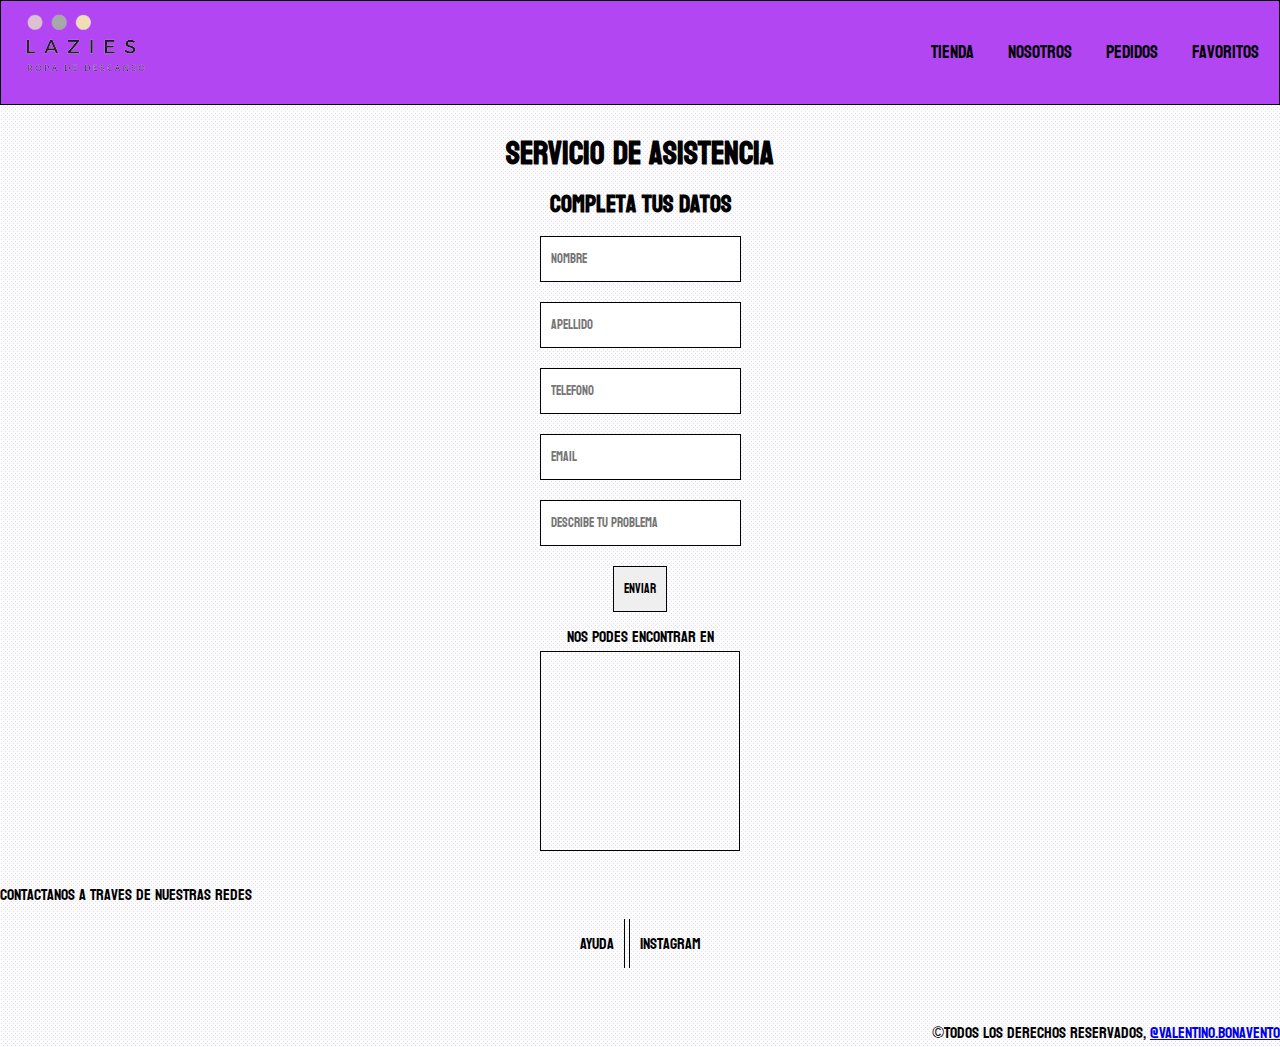
==== commit fcfe187b: "SEO" ====
--- a/contenido/ayuda.html
+++ b/contenido/ayuda.html
@@ -6,7 +6,7 @@
     <meta name="viewport" content="width=device-width, initial-scale=1.0">
     <link href="https://cdn.jsdelivr.net/npm/bootstrap@5.2.0-beta1/dist/css/bootstrap.min.css" rel="stylesheet" integrity="sha384-0evHe/X+R7YkIZDRvuzKMRqM+OrBnVFBL6DOitfPri4tjfHxaWutUpFmBp4vmVor" crossorigin="anonymous">
     <link rel="stylesheet" href="../css/style.css">
-    <title>Contacto</title>
+    <title>Contacto Lazies</title>
 </head>
 <body class="index">   
     <header class="Arriba">
--- a/css/style.css
+++ b/css/style.css
@@ -105,6 +105,9 @@
 div.anim h3 {
   font-size: 75px;
 }
+div.anim h1 {
+  font-size: 80px;
+}
 
 nav.nav {
   width: 100%;
@@ -224,16 +227,7 @@
   text-align: center;
 }
 
-.btn{
-  margin: 10px;
-  padding: 10px;
-  border: 0.5px solid black;
-  font-family: "Koulen", sans-serif;
-  background-color: transparent;
-  cursor: pointer;
-}
-
-.btn:hover {
+.btn:hover, .btn-terciario:hover, .btn-secundario:hover, .btn-primario:hover {
   background-color: #fcfcfc;
 }
 
@@ -255,6 +249,10 @@
             align-items: center;
   }
   div.anim h3 {
+    font-size: 40px;
+    grid-area: main;
+  }
+  div.anim h1 {
     font-size: 40px;
     grid-area: main;
   }
@@ -360,20 +358,41 @@
       flex-wrap: wrap;
 }
 
+body.index {
+  font-family: "Koulen", sans-serif;
+}
+
+li.vista:hover {
+  text-decoration: underline;
+  cursor: pointer;
+}
+
+.btn, .btn-terciario, .btn-secundario, .btn-primario {
+  margin: 10px;
+  padding: 10px;
+  border: 0.5px solid black;
+  font-family: "Koulen", sans-serif;
+  cursor: pointer;
+}
+
+.btn-primario {
+  background-color: rgba(203, 209, 212, 0.699);
+}
+
+.btn-secundario {
+  background-color: rgba(151, 138, 197, 0.459);
+}
+
+.btn-terciario {
+  background-color: rgba(255, 255, 255, 0);
+}
+
 @media (max-width: 350px) {
   div.tarjeta {
     border: 0.5px solid black;
+    text-align: center;
+    margin: 10px;
+    width: 150px;
     height: 350px;
-    width: 150px;
-    text-align: center;
-    margin: 10px;
-  }
-}
-body.index {
-  font-family: "Koulen", sans-serif;
-}
-
-li.vista:hover {
-  text-decoration: underline;
-  cursor: pointer;
+  }
 }